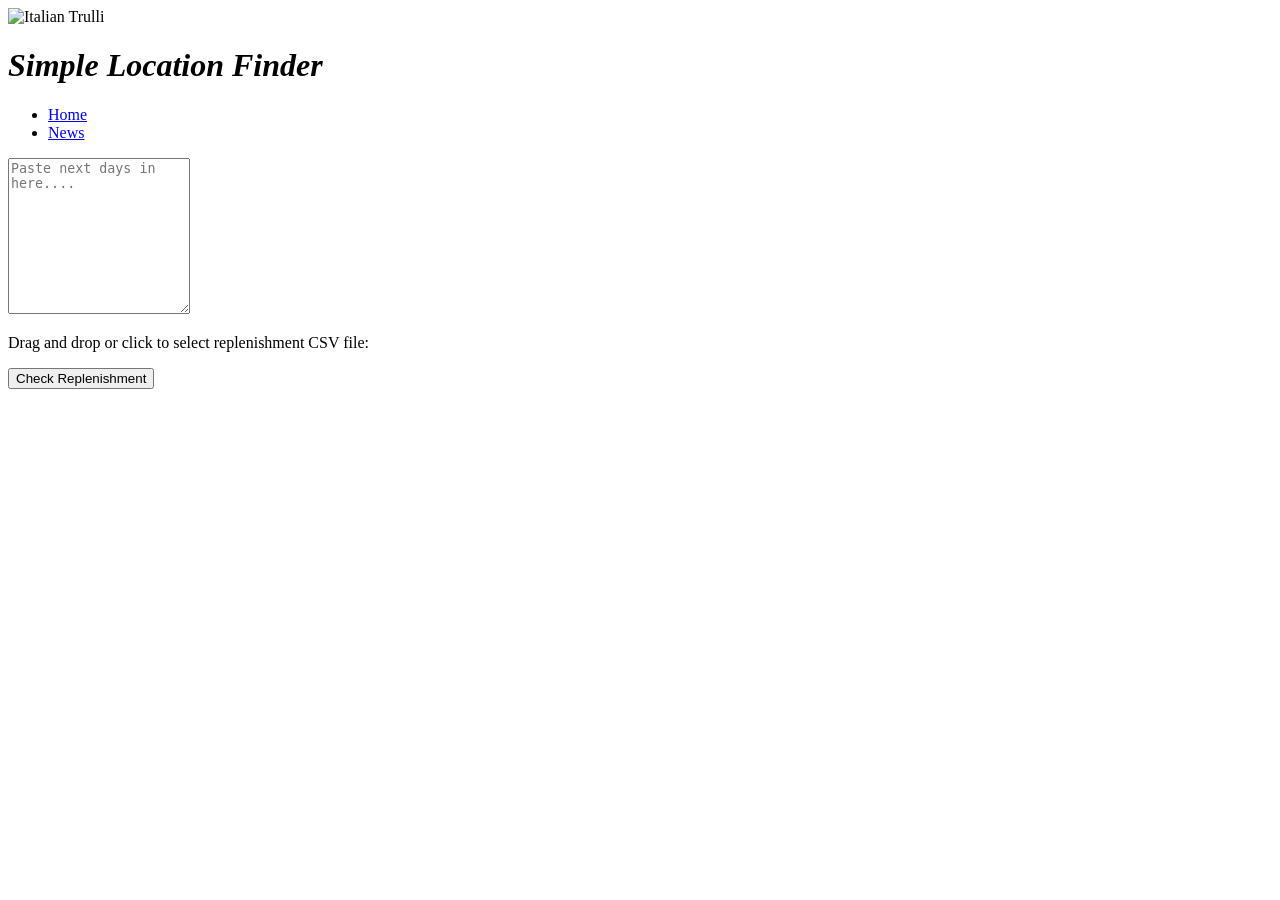
==== simple-location-finder.html @ e90a5b73 "update parse to include different titles for simple inputs" ====
<!DOCTYPE html>
<html lang="en">
<head>
    <meta charset="UTF-8">
    <meta name="viewport" content="width=device-width, initial-scale=1.0">
    <link rel="stylesheet" href="assets/css/style.css">
    <link rel="icon" type="image/x-icon" href="assets/images/truck-fast-solid.svg">
    <script src="https://kit.fontawesome.com/659d1dc86e.js" crossorigin="anonymous"></script>
    <title>Next Days & Priorities</title>
</head>
<body>
  <header>
    <img src="assets/images/S_S_Logos-01_320x.avif" alt="Italian Trulli">
    <h1><em>Simple Location Finder</em></h1>
    <ul>
      <li><a href="index.html">Home</a></li>
      <li><a href="news.asp">News</a></li>

    </ul>
  </header>
  <div class="text-area">
    <textarea id="errorLog" placeholder="Paste next days in here...." rows="10"></textarea>
  </div>
  <div class="button-container">
    <p>Drag and drop or click to select replenishment CSV file:</p>
    <label for="csvFile" id="drop-area" class="file-drop-area">
      <i class="fa-solid fa-file-import"></i>
    </label>
    <input type="file" id="csvFile" accept=".csv" style="display: none;">
    <div id="file-name"></div>
    <button onclick="processData()">Check Replenishment</button>
  </div>
  <div id="results"></div>
</body>
<script src="assets/js/index.js"></script>
</html>
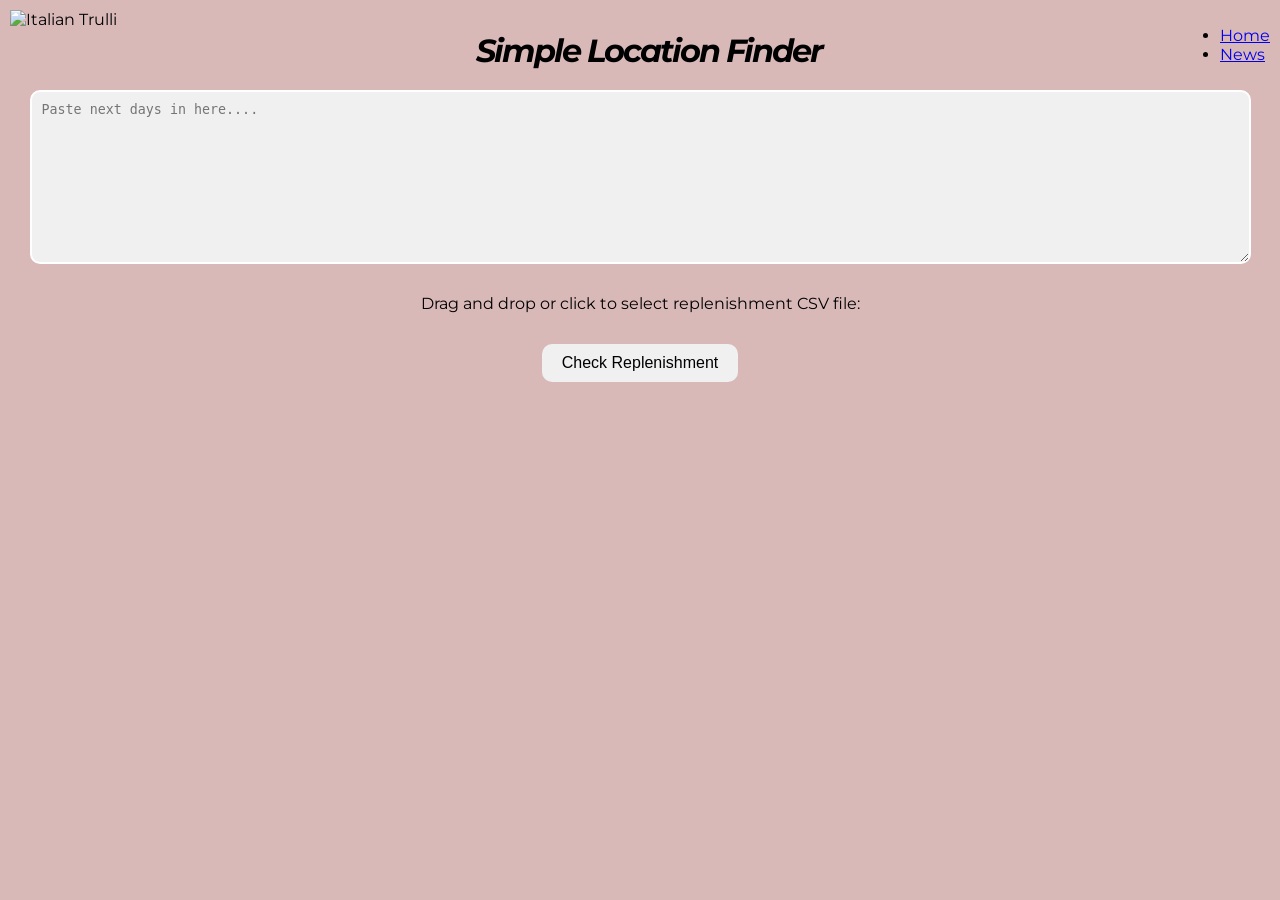
==== commit 4f72b5a7: "fixing item code, and adding alphabetical ordering selection" ====
--- a/simple-location-finder.html
+++ b/simple-location-finder.html
@@ -32,5 +32,5 @@
   </div>
   <div id="results"></div>
 </body>
-<script src="assets/js/index.js"></script>
-</html>+<script src="assets/js/index.js?v=20260721-2"></script>
+</html>
--- a/assets/css/style.css
+++ b/assets/css/style.css
@@ -0,0 +1,111 @@
+@import url('https://fonts.googleapis.com/css2?family=Montserrat:ital,wght@0,100..900;1,100..900&display=swap');
+
+body {
+  font-family: "Montserrat", sans-serif;
+  margin: 10px;
+  background: #d9b8b8;
+}
+
+header {
+  display: flex;
+  flex-direction: row;
+  justify-content: space-between;
+  margin-bottom: 10px;
+}
+
+h1 {
+  margin-bottom: 0px;
+  letter-spacing: -2px;
+}
+
+.text-area {
+  width: 100%;
+  text-align: center;
+}
+
+textarea {
+  width: 95%;
+  border-radius: 10px;
+  padding: 10px ;
+  border: solid 2px #ffffff;
+  background-color: #f0f0f0;
+}
+
+input[type="file"] {
+  padding: 10px;
+}
+
+button {
+  margin: 15px 0;
+  padding: 10px 20px;
+  font-size: 16px;
+  border-radius: 10px;
+  border: none;
+  background-color: #f0f0f0;
+}
+
+button:hover {
+  background-color: #c17979;
+  cursor: pointer;
+}
+
+.button-container {
+  display: flex;
+  align-items: center;
+  justify-content: center;
+  flex-direction: column;
+  margin: 10px;
+}
+
+.fa-solid {
+  font-size: 40px;
+  color: #f0f0f0;
+  margin-bottom: 10px;
+}
+
+.fa-solid:hover {
+  color: #c17979;
+  cursor: pointer;
+}
+
+
+
+#results {
+  margin-top: 20px;
+  background: #d9b8b8;
+  padding: 10px;
+  border-radius: 5px;
+}
+
+.sort-options {
+  display: flex;
+  align-items: center;
+  justify-content: center;
+  flex-wrap: wrap;
+  gap: 16px;
+  margin-top: 10px;
+}
+
+.sort-options label {
+  display: flex;
+  align-items: center;
+  gap: 5px;
+}
+
+table {
+  width: 100%;
+  border-collapse: collapse;
+  margin-top: 10px;
+}
+
+th, td {
+  border: 1px solid #ccc;
+  padding: 8px;
+}
+
+th {
+  background: #eee;
+}
+
+.enough { background: #d4edda; }
+.notenough { background: #f8d7da; }
